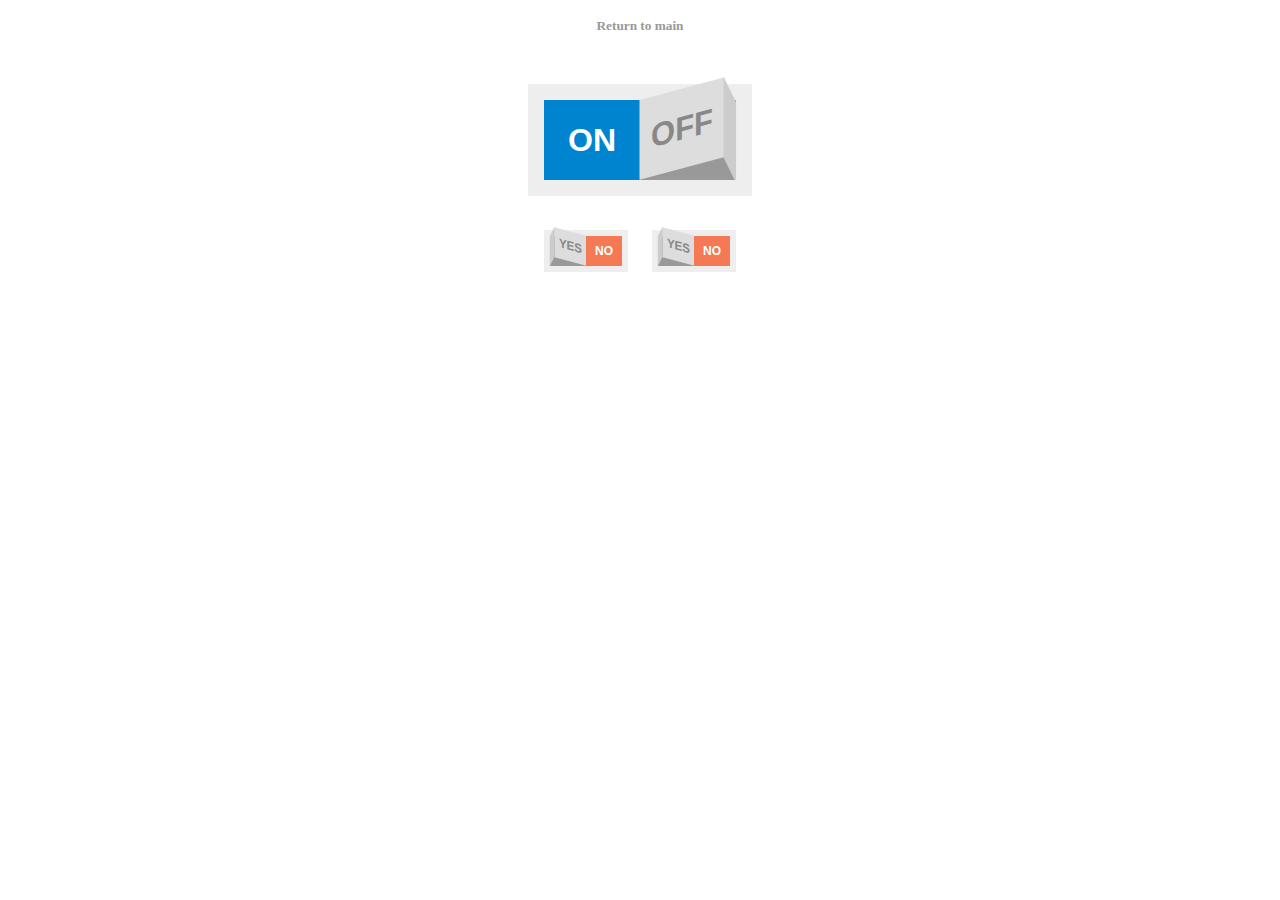
==== buttons1.html @ 0f1edb8d "added more buttons" ====
<!DOCTYPE html>
<html lang="en">
<head>
    <meta charset="UTF-8">
    <meta name="viewport" content="width=device-width, initial-scale=1.0">
    <title>Caldera Toggle Button options 1</title>
<link href="./buttons1.css" rel="stylesheet">
</head>
<body>
    <a class="return" href="/index.html"><h5>Return to main</h5></a>
    <div class="container">

        <div class="mid">
        
          <label class="rocker">
            <input type="checkbox" checked>
            <span class="switch-left">On</span>
            <span class="switch-right">Off</span>
          </label>
        
        </div>
        <div class="mid">
        
          <label class="rocker rocker-small">
            <input type="checkbox">
            <span class="switch-left">Yes</span>
            <span class="switch-right">No</span>
          </label>
        
          <label class="rocker rocker-small">
            <input type="checkbox">
            <span class="switch-left">Yes</span>
            <span class="switch-right">No</span>
          </label>
        
        </div>
        </div>

        
        
</body>
</html>
---- buttons1.css ----
.container {
    box-sizing: border-box;
    font-family: 'Arial', sans-serif;
    font-size: 100%;
    position: relative;
  }
  *, *:before, *:after {
    box-sizing: inherit;
    margin:0;
    padding:0;
  }
  .mid {
    display: flex;
    align-items: center;
    justify-content: center;
    padding-top:1em;
  }
  
  
  /* Switch starts here */
  .rocker {
    display: inline-block;
    position: relative;
    /*
    SIZE OF SWITCH
    ==============
    All sizes are in em - therefore
    changing the font-size here
    will change the size of the switch.
    See .rocker-small below as example.
    */
    font-size: 2em;
    font-weight: bold;
    text-align: center;
    text-transform: uppercase;
    color: #888;
    width: 7em;
    height: 4em;
    overflow: hidden;
    border-bottom: 0.5em solid #eee;
  }
  
  .rocker-small {
    font-size: 0.75em; /* Sizes the switch */
    margin: 1em;
  }
  
  .rocker::before {
    content: "";
    position: absolute;
    top: 0.5em;
    left: 0;
    right: 0;
    bottom: 0;
    background-color: #999;
    border: 0.5em solid #eee;
    border-bottom: 0;
  }
  
  .rocker input {
    opacity: 0;
    width: 0;
    height: 0;
  }
  
  .switch-left,
  .switch-right {
    cursor: pointer;
    position: absolute;
    display: flex;
    align-items: center;
    justify-content: center;
    height: 2.5em;
    width: 3em;
    transition: 0.2s;
  }
  
  .switch-left {
    height: 2.4em;
    width: 2.75em;
    left: 0.85em;
    bottom: 0.4em;
    background-color: #ddd;
    transform: rotate(15deg) skewX(15deg);
  }
  
  .switch-right {
    right: 0.5em;
    bottom: 0;
    background-color: #F47954;
    color: #fff;
  }
  
  .switch-left::before,
  .switch-right::before {
    content: "";
    position: absolute;
    width: 0.4em;
    height: 2.45em;
    bottom: -0.45em;
    background-color: #ccc;
    transform: skewY(-65deg);
  }
  
  .switch-left::before {
    left: -0.4em;
  }

  .return {
    text-align: center;
    padding: 40px;
}

a{
    text-decoration: none;
transition-duration: 1111ms;
}

a:hover {
  color: #999;
}
  
  .switch-right::before {
    right: -0.375em;
    background-color: transparent;
    transform: skewY(65deg);
  }
  
  input:checked + .switch-left {
    background-color: #0084d0;
    color: #fff;
    bottom: 0px;
    left: 0.5em;
    height: 2.5em;
    width: 3em;
    transform: rotate(0deg) skewX(0deg);
  }
  
  input:checked + .switch-left::before {
    background-color: transparent;
    width: 3.0833em;
  }
  
  input:checked + .switch-left + .switch-right {
    background-color: #ddd;
    color: #888;
    bottom: 0.4em;
    right: 0.8em;
    height: 2.4em;
    width: 2.75em;
    transform: rotate(-15deg) skewX(-15deg);
  }
  
  input:checked + .switch-left + .switch-right::before {
    background-color: #ccc;
  }
  
  /* Keyboard Users */
  input:focus + .switch-left {
    color: #333;
  }
  
  input:checked:focus + .switch-left {
    color: #fff;
  }
  
  input:focus + .switch-left + .switch-right {
    color: #fff;
  }
  
  input:checked:focus + .switch-left + .switch-right {
    color: #333;
  }
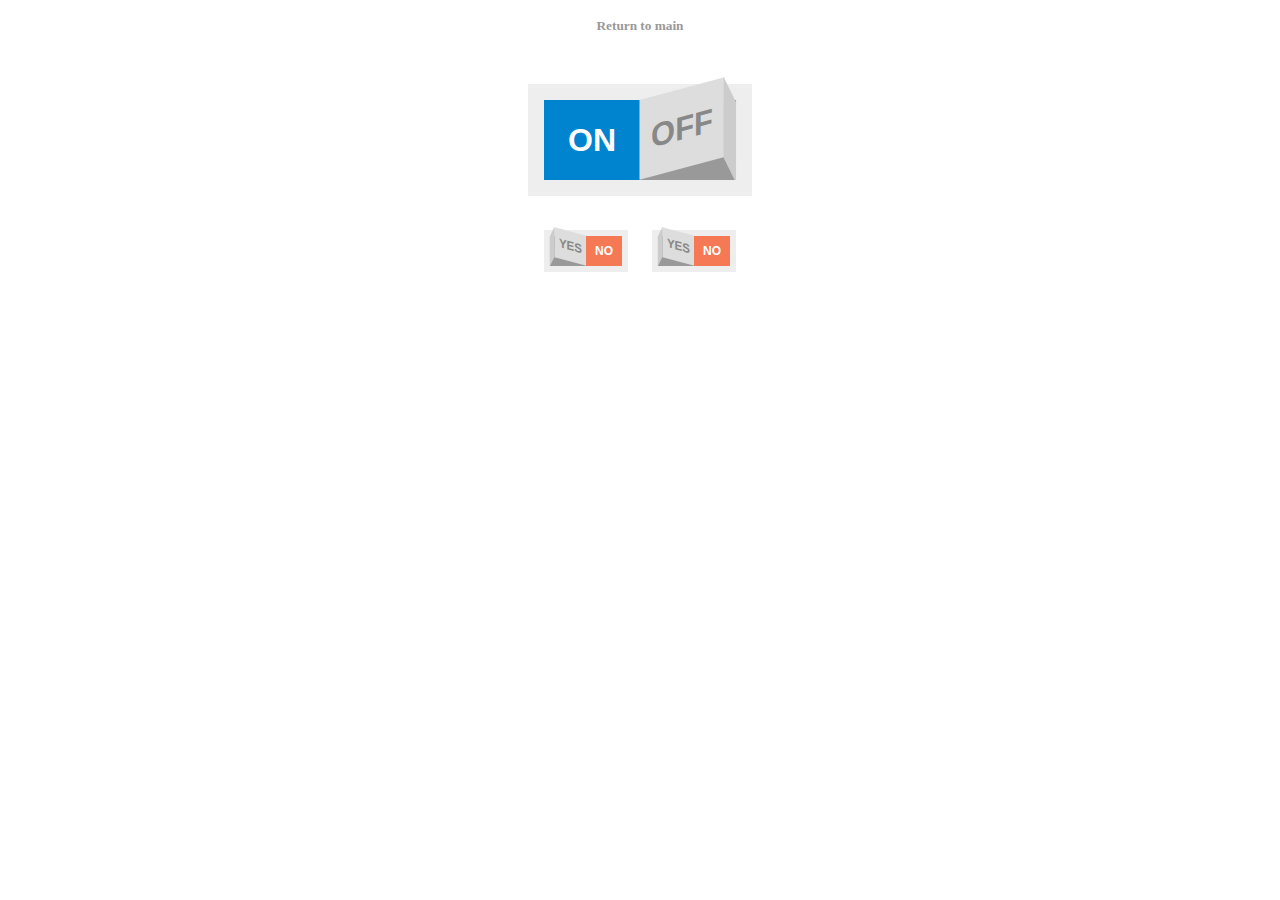
==== commit e289e128: "Update buttons1.html" ====
--- a/buttons1.html
+++ b/buttons1.html
@@ -7,7 +7,7 @@
 <link href="./buttons1.css" rel="stylesheet">
 </head>
 <body>
-    <a class="return" href="/index.html"><h5>Return to main</h5></a>
+    <a class="return" href="./index.html"><h5>Return to main</h5></a>
     <div class="container">
 
         <div class="mid">
